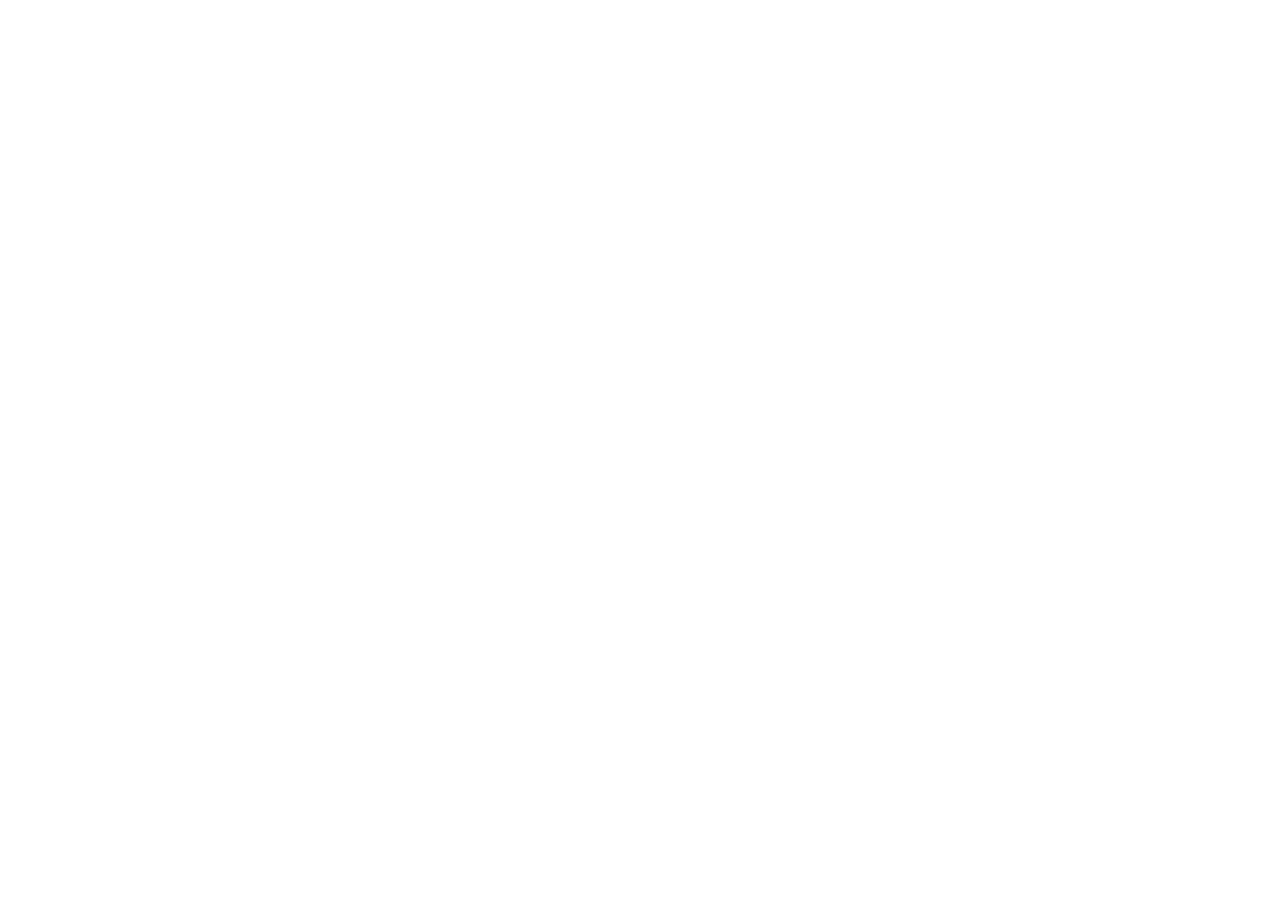
==== index.html @ 735859df "Updates" ====
<!doctype html>
<html lang="en">
  <head>
    <meta charset="UTF-8" />
    <meta name="viewport" content="width=device-width, initial-scale=1.0" />
    <title>Taiwan TV</title>
    <script type="module" crossorigin src="/taiwan-tv/assets/index-DbYUKWyD.js"></script>
    <link rel="stylesheet" crossorigin href="/taiwan-tv/assets/index-i6LmqDvR.css">
  </head>
  <body>
    <div id="root"></div>
  </body>
</html>
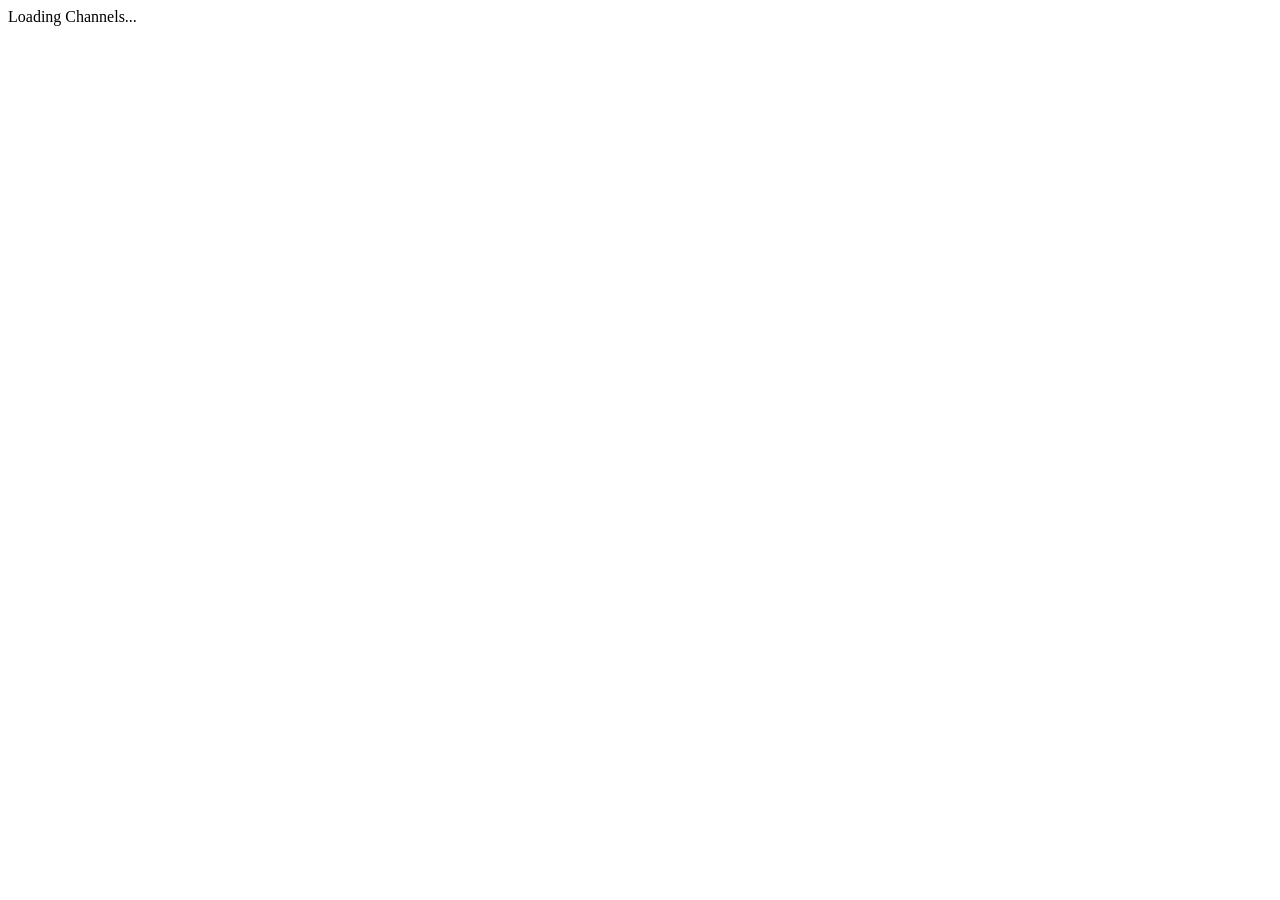
==== commit 65852573: "Updates" ====
--- a/index.html
+++ b/index.html
@@ -1,14 +1 @@
-<!doctype html>
-<html lang="en">
-  <head>
-    <meta charset="UTF-8" />
-    <meta name="viewport" content="width=device-width, initial-scale=1.0" />
-    <title>Taiwan TV</title>
-    <script type="module" crossorigin src="/taiwan-tv/assets/index-DbYUKWyD.js"></script>
-    <link rel="stylesheet" crossorigin href="/taiwan-tv/assets/index-i6LmqDvR.css">
-  </head>
-  <body>
-    <div id="root"></div>
-  </body>
-</html>
-
+<!DOCTYPE html><html lang="en"><head><meta charSet="utf-8"/><meta name="viewport" content="width=device-width, initial-scale=1"/><link rel="stylesheet" href="/taiwan-tv/_next/static/chunks/17mt~8qjz6ptw.css" data-precedence="next"/><link rel="preload" as="script" fetchPriority="low" href="/taiwan-tv/_next/static/chunks/0ht900cau6_ur.js"/><script src="/taiwan-tv/_next/static/chunks/0bx_e-044i7s9.js" async=""></script><script src="/taiwan-tv/_next/static/chunks/0n~dq4kpx9xxx.js" async=""></script><script src="/taiwan-tv/_next/static/chunks/turbopack-0-jqcr27gyodz.js" async=""></script><script src="/taiwan-tv/_next/static/chunks/0dbhjjzl8qfwv.js" async=""></script><script src="/taiwan-tv/_next/static/chunks/0-q0adlqajoik.js" async=""></script><title>Taiwan TV</title><meta name="description" content="Watch videos from Taiwan YouTube channels."/><link rel="icon" href="/taiwan-tv/favicon.ico?favicon.0x3dzn~oxb6tn.ico" sizes="256x256" type="image/x-icon"/><script src="/taiwan-tv/_next/static/chunks/03~yq9q893hmn.js" noModule=""></script></head><body class="antialiased"><div hidden=""><!--$--><!--/$--></div><div class="w-full h-screen bg-black flex items-center justify-center"><div class="text-white text-xl animate-pulse">Loading Channels...</div></div><!--$--><!--/$--><script src="/taiwan-tv/_next/static/chunks/0ht900cau6_ur.js" id="_R_" async=""></script><script>(self.__next_f=self.__next_f||[]).push([0])</script><script>self.__next_f.push([1,"1:\"$Sreact.fragment\"\n2:I[39756,[\"/taiwan-tv/_next/static/chunks/0dbhjjzl8qfwv.js\"],\"default\"]\n3:I[37457,[\"/taiwan-tv/_next/static/chunks/0dbhjjzl8qfwv.js\"],\"default\"]\n4:I[47257,[\"/taiwan-tv/_next/static/chunks/0dbhjjzl8qfwv.js\"],\"ClientPageRoot\"]\n5:I[52683,[\"/taiwan-tv/_next/static/chunks/0dbhjjzl8qfwv.js\",\"/taiwan-tv/_next/static/chunks/0-q0adlqajoik.js\"],\"default\"]\n8:I[97367,[\"/taiwan-tv/_next/static/chunks/0dbhjjzl8qfwv.js\"],\"OutletBoundary\"]\n9:\"$Sreact.suspense\"\nb:I[97367,[\"/taiwan-tv/_next/static/chunks/0dbhjjzl8qfwv.js\"],\"ViewportBoundary\"]\nd:I[97367,[\"/taiwan-tv/_next/static/chunks/0dbhjjzl8qfwv.js\"],\"MetadataBoundary\"]\nf:I[68027,[\"/taiwan-tv/_next/static/chunks/0dbhjjzl8qfwv.js\"],\"default\",1]\n:HL[\"/taiwan-tv/_next/static/chunks/17mt~8qjz6ptw.css\",\"style\"]\n"])</script><script>self.__next_f.push([1,"0:{\"P\":null,\"c\":[\"\",\"\"],\"q\":\"\",\"i\":false,\"f\":[[[\"\",{\"children\":[\"__PAGE__\",{}]},\"$undefined\",\"$undefined\",16],[[\"$\",\"$1\",\"c\",{\"children\":[[[\"$\",\"link\",\"0\",{\"rel\":\"stylesheet\",\"href\":\"/taiwan-tv/_next/static/chunks/17mt~8qjz6ptw.css\",\"precedence\":\"next\",\"crossOrigin\":\"$undefined\",\"nonce\":\"$undefined\"}],[\"$\",\"script\",\"script-0\",{\"src\":\"/taiwan-tv/_next/static/chunks/0dbhjjzl8qfwv.js\",\"async\":true,\"nonce\":\"$undefined\"}]],[\"$\",\"html\",null,{\"lang\":\"en\",\"children\":[\"$\",\"body\",null,{\"className\":\"antialiased\",\"children\":[\"$\",\"$L2\",null,{\"parallelRouterKey\":\"children\",\"error\":\"$undefined\",\"errorStyles\":\"$undefined\",\"errorScripts\":\"$undefined\",\"template\":[\"$\",\"$L3\",null,{}],\"templateStyles\":\"$undefined\",\"templateScripts\":\"$undefined\",\"notFound\":[[[\"$\",\"title\",null,{\"children\":\"404: This page could not be found.\"}],[\"$\",\"div\",null,{\"style\":{\"fontFamily\":\"system-ui,\\\"Segoe UI\\\",Roboto,Helvetica,Arial,sans-serif,\\\"Apple Color Emoji\\\",\\\"Segoe UI Emoji\\\"\",\"height\":\"100vh\",\"textAlign\":\"center\",\"display\":\"flex\",\"flexDirection\":\"column\",\"alignItems\":\"center\",\"justifyContent\":\"center\"},\"children\":[\"$\",\"div\",null,{\"children\":[[\"$\",\"style\",null,{\"dangerouslySetInnerHTML\":{\"__html\":\"body{color:#000;background:#fff;margin:0}.next-error-h1{border-right:1px solid rgba(0,0,0,.3)}@media (prefers-color-scheme:dark){body{color:#fff;background:#000}.next-error-h1{border-right:1px solid rgba(255,255,255,.3)}}\"}}],[\"$\",\"h1\",null,{\"className\":\"next-error-h1\",\"style\":{\"display\":\"inline-block\",\"margin\":\"0 20px 0 0\",\"padding\":\"0 23px 0 0\",\"fontSize\":24,\"fontWeight\":500,\"verticalAlign\":\"top\",\"lineHeight\":\"49px\"},\"children\":404}],[\"$\",\"div\",null,{\"style\":{\"display\":\"inline-block\"},\"children\":[\"$\",\"h2\",null,{\"style\":{\"fontSize\":14,\"fontWeight\":400,\"lineHeight\":\"49px\",\"margin\":0},\"children\":\"This page could not be found.\"}]}]]}]}]],[]],\"forbidden\":\"$undefined\",\"unauthorized\":\"$undefined\"}]}]}]]}],{\"children\":[[\"$\",\"$1\",\"c\",{\"children\":[[\"$\",\"$L4\",null,{\"Component\":\"$5\",\"serverProvidedParams\":{\"searchParams\":{},\"params\":{},\"promises\":[\"$@6\",\"$@7\"]}}],[[\"$\",\"script\",\"script-0\",{\"src\":\"/taiwan-tv/_next/static/chunks/0-q0adlqajoik.js\",\"async\":true,\"nonce\":\"$undefined\"}]],[\"$\",\"$L8\",null,{\"children\":[\"$\",\"$9\",null,{\"name\":\"Next.MetadataOutlet\",\"children\":\"$@a\"}]}]]}],{},null,false,null]},null,false,null],[\"$\",\"$1\",\"h\",{\"children\":[null,[\"$\",\"$Lb\",null,{\"children\":\"$Lc\"}],[\"$\",\"div\",null,{\"hidden\":true,\"children\":[\"$\",\"$Ld\",null,{\"children\":[\"$\",\"$9\",null,{\"name\":\"Next.Metadata\",\"children\":\"$Le\"}]}]}],null]}],false]],\"m\":\"$undefined\",\"G\":[\"$f\",[[\"$\",\"link\",\"0\",{\"rel\":\"stylesheet\",\"href\":\"/taiwan-tv/_next/static/chunks/17mt~8qjz6ptw.css\",\"precedence\":\"next\",\"crossOrigin\":\"$undefined\",\"nonce\":\"$undefined\"}]]],\"S\":true,\"h\":null,\"s\":\"$undefined\",\"l\":\"$undefined\",\"p\":\"$undefined\",\"d\":\"$undefined\",\"b\":\"BL5yP0d0FMs_D3TbylwTP\"}\n"])</script><script>self.__next_f.push([1,"6:{}\n7:\"$0:f:0:1:1:children:0:props:children:0:props:serverProvidedParams:params\"\n"])</script><script>self.__next_f.push([1,"c:[[\"$\",\"meta\",\"0\",{\"charSet\":\"utf-8\"}],[\"$\",\"meta\",\"1\",{\"name\":\"viewport\",\"content\":\"width=device-width, initial-scale=1\"}]]\n"])</script><script>self.__next_f.push([1,"10:I[27201,[\"/taiwan-tv/_next/static/chunks/0dbhjjzl8qfwv.js\"],\"IconMark\"]\na:null\ne:[[\"$\",\"title\",\"0\",{\"children\":\"Taiwan TV\"}],[\"$\",\"meta\",\"1\",{\"name\":\"description\",\"content\":\"Watch videos from Taiwan YouTube channels.\"}],[\"$\",\"link\",\"2\",{\"rel\":\"icon\",\"href\":\"/taiwan-tv/favicon.ico?favicon.0x3dzn~oxb6tn.ico\",\"sizes\":\"256x256\",\"type\":\"image/x-icon\"}],[\"$\",\"$L10\",\"3\",{}]]\n"])</script></body></html>
